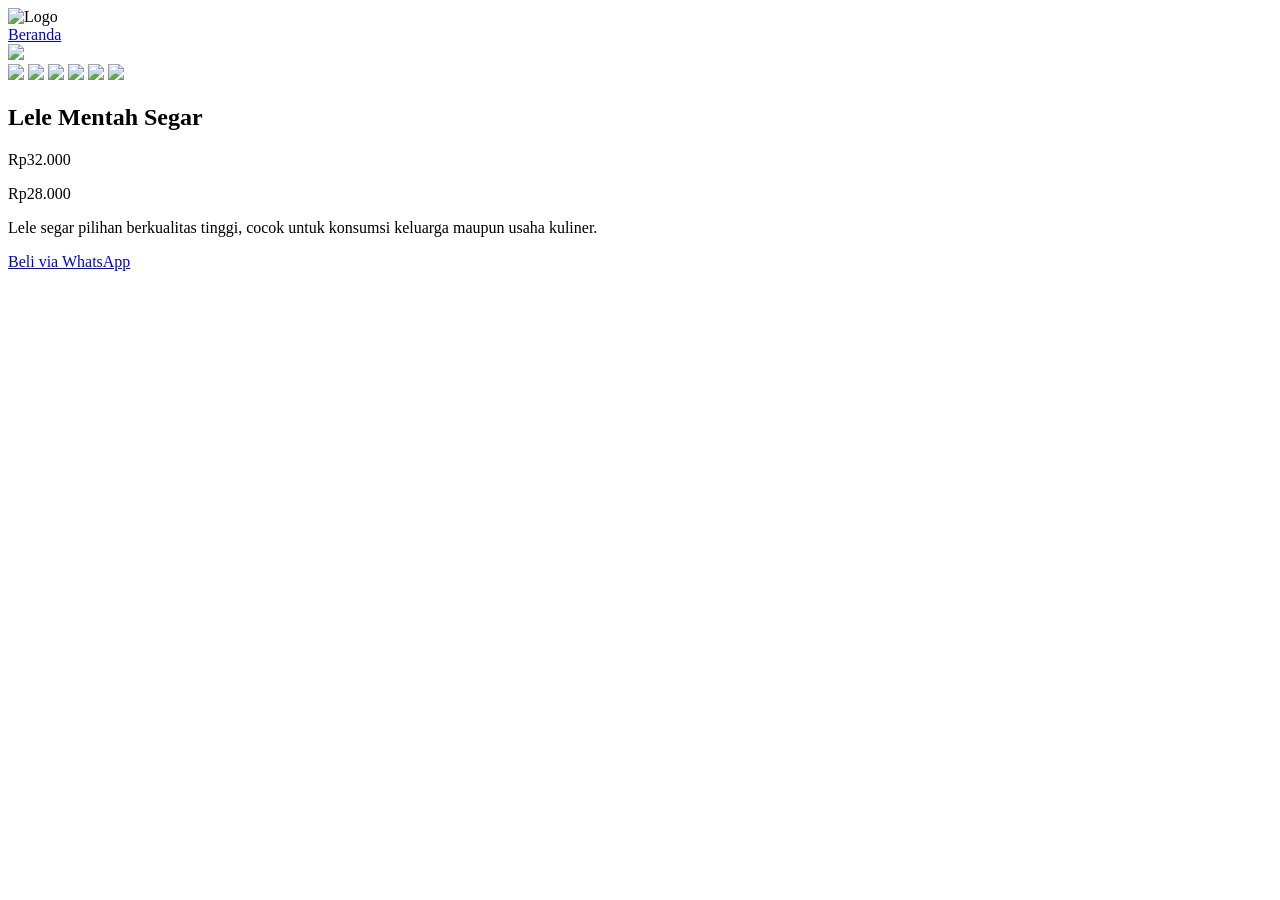
==== detail-lele-mentah.html @ 442dd5ad "Create detail-lele-mentah.html" ====
<!DOCTYPE html>
<html lang="id">

<head>

<meta charset="UTF-8">

<meta name="viewport" content="width=device-width, initial-scale=1.0">

<title>Lele Mentah Segar</title>

<link rel="stylesheet" href="css/style.css">

</head>

<body>

<header class="header">

<div class="logo">

<img src="images/logo.png" alt="Logo">

</div>

<nav>

<a href="index.html">Beranda</a>

</nav>

</header>

<section class="detail-produk">

<div class="galeri">

<img src="images/produk/lele-mentah-1.jpg"
id="gambarUtama"
class="gambar-besar">

<div class="thumbnail">

<img src="images/produk/lele-mentah-1.jpg"
onclick="gantiGambar(this)">

<img src="images/produk/lele-mentah-2.jpg"
onclick="gantiGambar(this)">

<img src="images/produk/lele-mentah-3.jpg"
onclick="gantiGambar(this)">

<img src="images/produk/lele-mentah-4.jpg"
onclick="gantiGambar(this)">

<img src="images/produk/lele-mentah-5.jpg"
onclick="gantiGambar(this)">

<img src="images/produk/lele-mentah-6.jpg"
onclick="gantiGambar(this)">

</div>

</div>

<div class="info-produk">

<h1>Lele Mentah Segar</h1>

<p class="harga-lama">Rp32.000</p>

<p class="harga-baru">Rp28.000</p>

<p>

Lele segar pilihan berkualitas tinggi, cocok untuk konsumsi keluarga maupun usaha kuliner.

</p>

<a href="https://wa.me/6281234567890?text=Halo saya ingin membeli Lele Mentah Segar"
class="btn-beli">

Beli via WhatsApp

</a>

</div>

</section>

<script src="js/script.js"></script>

</body>

</html>
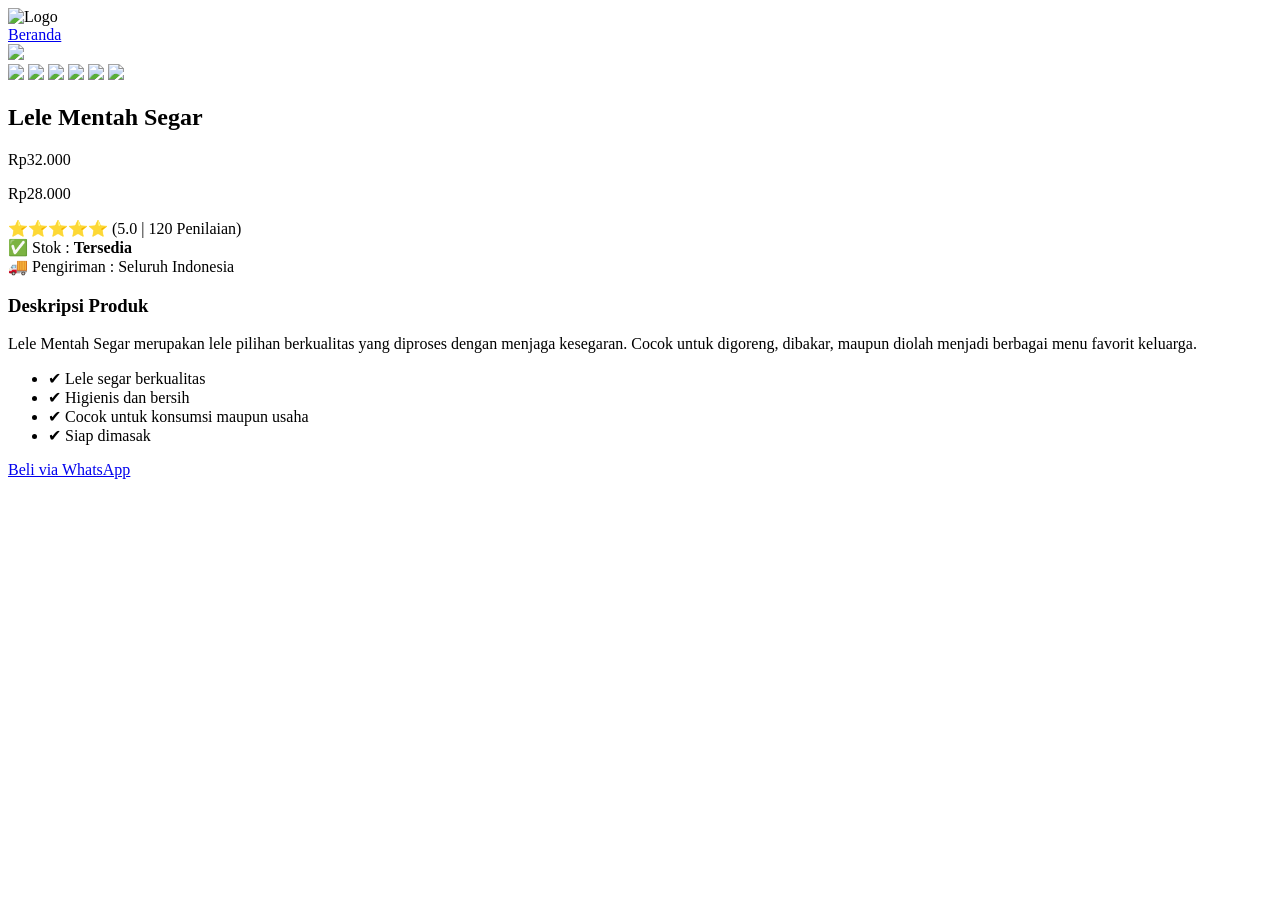
==== commit bac0a155: "Update detail-lele-mentah.html" ====
--- a/detail-lele-mentah.html
+++ b/detail-lele-mentah.html
@@ -71,11 +71,39 @@
 
 <p class="harga-baru">Rp28.000</p>
 
-<p>
+<div class="info-detail">
 
-Lele segar pilihan berkualitas tinggi, cocok untuk konsumsi keluarga maupun usaha kuliner.
+    <div class="rating">
+        ⭐⭐⭐⭐⭐
+        <span>(5.0 | 120 Penilaian)</span>
+    </div>
 
-</p>
+    <div class="stok">
+        ✅ Stok : <strong>Tersedia</strong>
+    </div>
+
+    <div class="pengiriman">
+        🚚 Pengiriman : Seluruh Indonesia
+    </div>
+
+    <div class="deskripsi">
+
+        <h3>Deskripsi Produk</h3>
+
+        <p>
+            Lele Mentah Segar merupakan lele pilihan berkualitas yang diproses dengan menjaga kesegaran. Cocok untuk digoreng, dibakar, maupun diolah menjadi berbagai menu favorit keluarga.
+        </p>
+
+        <ul>
+            <li>✔ Lele segar berkualitas</li>
+            <li>✔ Higienis dan bersih</li>
+            <li>✔ Cocok untuk konsumsi maupun usaha</li>
+            <li>✔ Siap dimasak</li>
+        </ul>
+
+    </div>
+
+</div>
 
 <a href="https://wa.me/6281234567890?text=Halo saya ingin membeli Lele Mentah Segar"
 class="btn-beli">
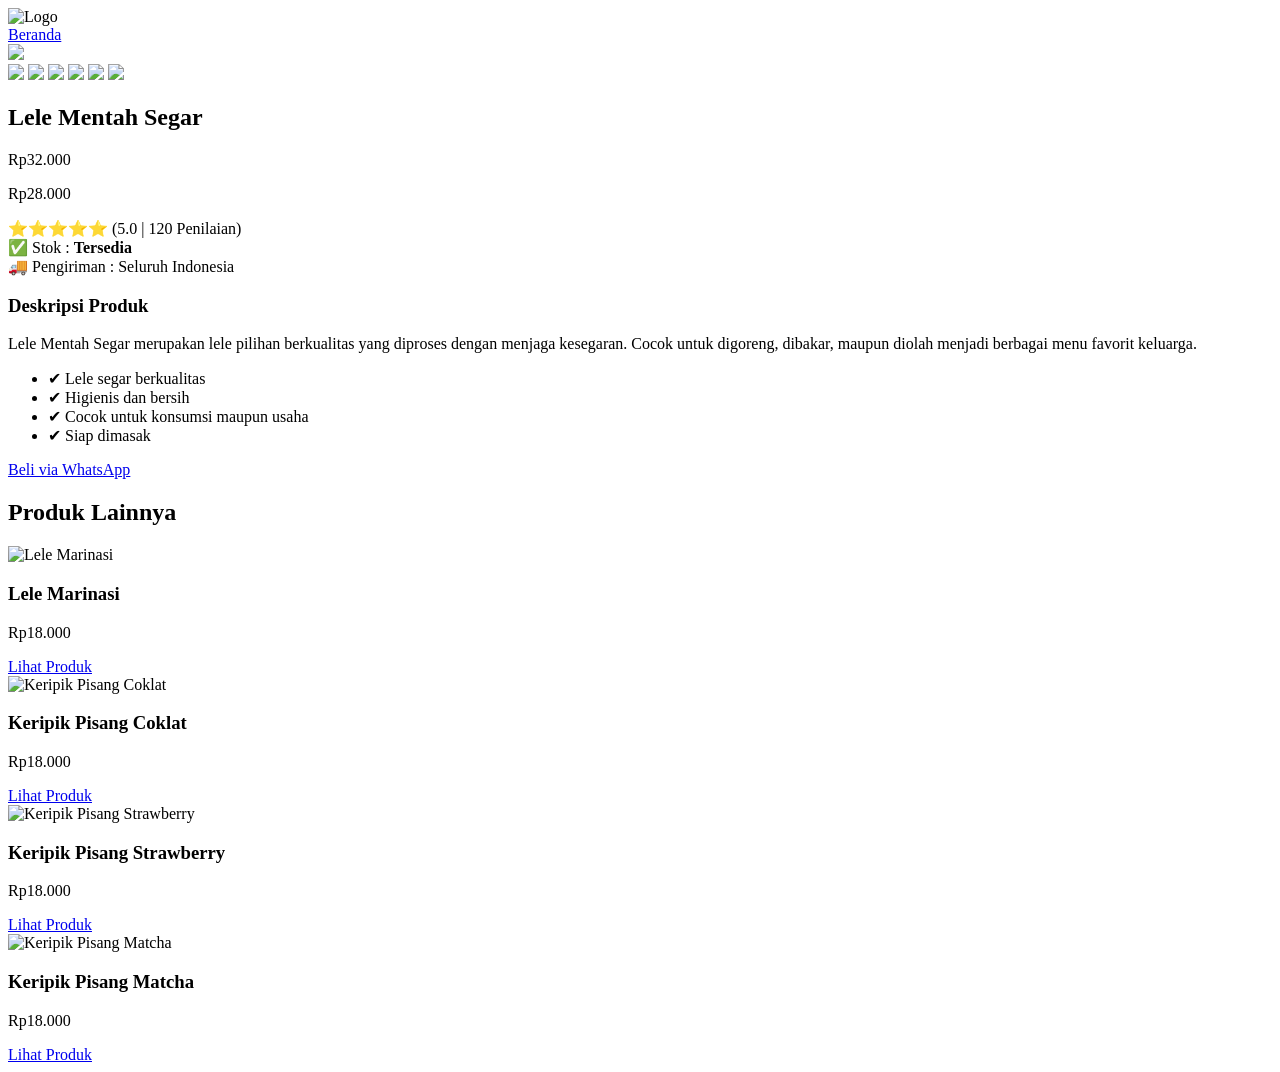
==== commit d1cbd0c8: "Update detail-lele-mentah.html" ====
--- a/detail-lele-mentah.html
+++ b/detail-lele-mentah.html
@@ -116,6 +116,64 @@
 
 </section>
 
+    <section class="produk-terkait">
+
+    <h2>Produk Lainnya</h2>
+
+    <div class="produk-grid">
+
+        <div class="card">
+            <img src="images/produk/lele-marinasi.jpg" alt="Lele Marinasi">
+
+            <h3>Lele Marinasi</h3>
+
+            <p class="harga-baru">Rp18.000</p>
+
+            <a href="detail-lele-marinasi.html" class="btn-detail">
+                Lihat Produk
+            </a>
+        </div>
+
+        <div class="card">
+            <img src="images/produk/coklat.jpg" alt="Keripik Pisang Coklat">
+
+            <h3>Keripik Pisang Coklat</h3>
+
+            <p class="harga-baru">Rp18.000</p>
+
+            <a href="detail-coklat.html" class="btn-detail">
+                Lihat Produk
+            </a>
+        </div>
+
+        <div class="card">
+            <img src="images/produk/strawberry.jpg" alt="Keripik Pisang Strawberry">
+
+            <h3>Keripik Pisang Strawberry</h3>
+
+            <p class="harga-baru">Rp18.000</p>
+
+            <a href="detail-strawberry.html" class="btn-detail">
+                Lihat Produk
+            </a>
+        </div>
+
+        <div class="card">
+            <img src="images/produk/matcha.jpg" alt="Keripik Pisang Matcha">
+
+            <h3>Keripik Pisang Matcha</h3>
+
+            <p class="harga-baru">Rp18.000</p>
+
+            <a href="detail-matcha.html" class="btn-detail">
+                Lihat Produk
+            </a>
+        </div>
+
+    </div>
+
+    </section>
+
 <script src="js/script.js"></script>
 
 </body>
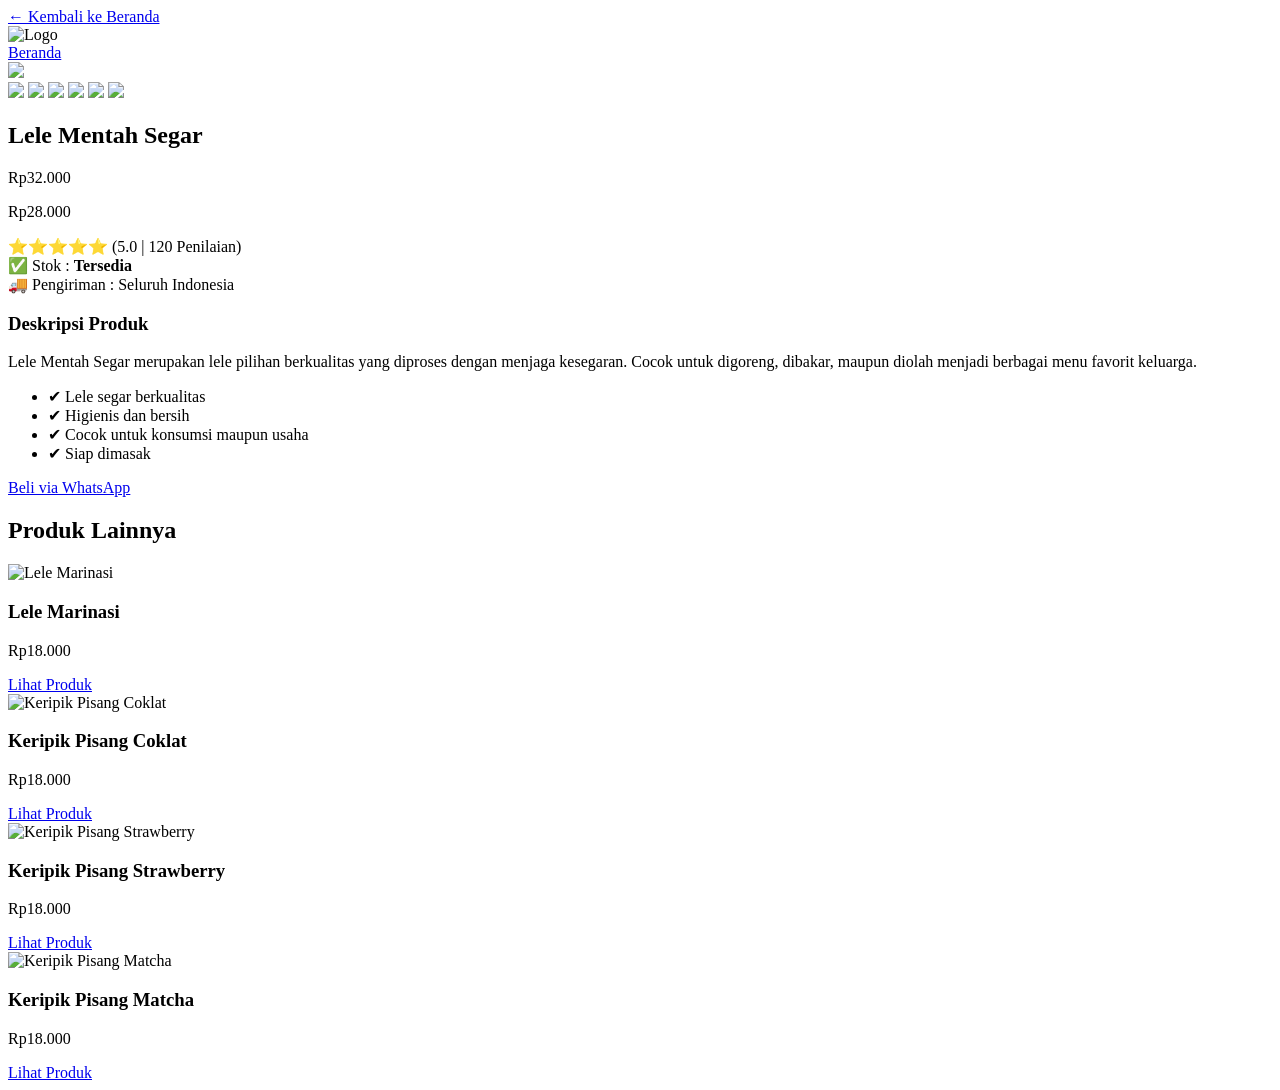
==== commit b46ab321: "Update detail-lele-mentah.html" ====
--- a/detail-lele-mentah.html
+++ b/detail-lele-mentah.html
@@ -16,7 +16,11 @@
 <body>
 
 <header class="header">
+<div class="kembali">
 
+    <a href="index.html">← Kembali ke Beranda</a>
+
+</div>
 <div class="logo">
 
 <img src="images/logo.png" alt="Logo">
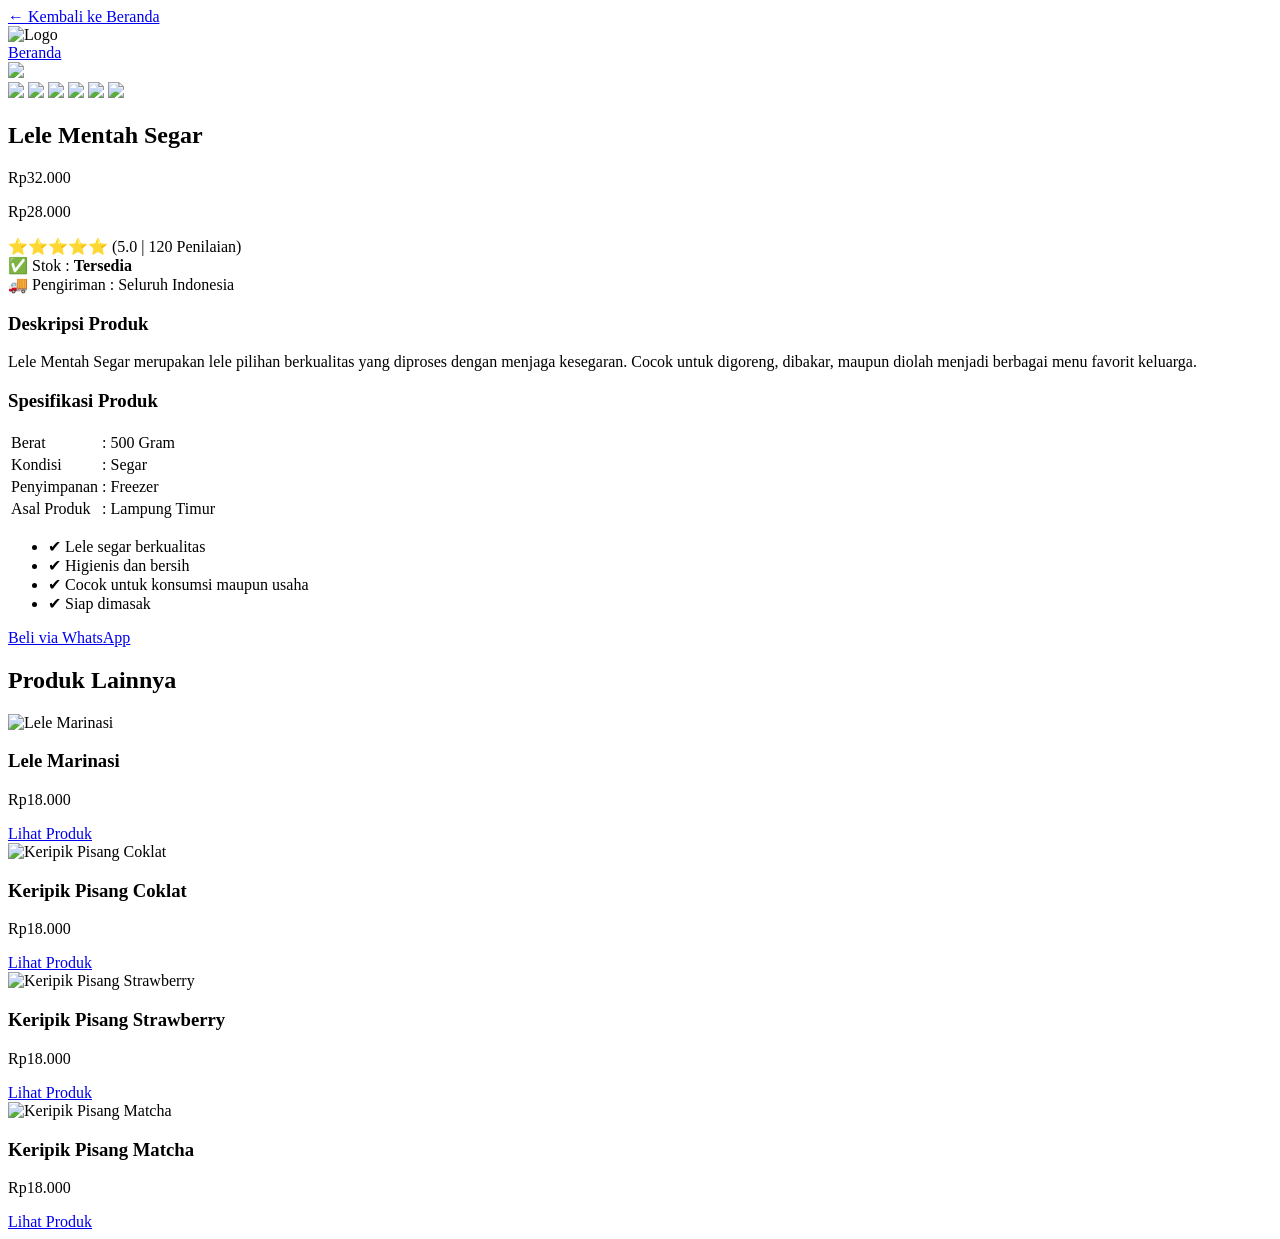
==== commit cf851b3a: "Update detail-lele-mentah.html" ====
--- a/detail-lele-mentah.html
+++ b/detail-lele-mentah.html
@@ -45,23 +45,23 @@
 
 <div class="thumbnail">
 
-<img src="images/produk/lele-mentah-1.jpg"
-onclick="gantiGambar(this)">
-
-<img src="images/produk/lele-mentah-2.jpg"
-onclick="gantiGambar(this)">
-
-<img src="images/produk/lele-mentah-3.jpg"
-onclick="gantiGambar(this)">
-
-<img src="images/produk/lele-mentah-4.jpg"
-onclick="gantiGambar(this)">
-
-<img src="images/produk/lele-mentah-5.jpg"
-onclick="gantiGambar(this)">
-
-<img src="images/produk/lele-mentah-6.jpg"
-onclick="gantiGambar(this)">
+    <img src="images/produk/lele-mentah-1.jpg"
+    onclick="gantiGambar(this)">
+
+    <img src="images/produk/lele-mentah-2.jpg"
+    onclick="gantiGambar(this)">
+
+    <img src="images/produk/lele-mentah-3.jpg"
+    onclick="gantiGambar(this)">
+
+    <img src="images/produk/lele-mentah-4.jpg"
+    onclick="gantiGambar(this)">
+
+    <img src="images/produk/lele-mentah-5.jpg"
+    onclick="gantiGambar(this)">
+
+    <img src="images/produk/lele-mentah-6.jpg"
+    onclick="gantiGambar(this)">
 
 </div>
 
@@ -98,6 +98,39 @@
             Lele Mentah Segar merupakan lele pilihan berkualitas yang diproses dengan menjaga kesegaran. Cocok untuk digoreng, dibakar, maupun diolah menjadi berbagai menu favorit keluarga.
         </p>
 
+        <div class="spesifikasi">
+
+    <h3>Spesifikasi Produk</h3>
+
+    <table>
+
+        <tr>
+            <td>Berat</td>
+            <td>:</td>
+            <td>500 Gram</td>
+        </tr>
+
+        <tr>
+            <td>Kondisi</td>
+            <td>:</td>
+            <td>Segar</td>
+        </tr>
+
+        <tr>
+            <td>Penyimpanan</td>
+            <td>:</td>
+            <td>Freezer</td>
+        </tr>
+
+        <tr>
+            <td>Asal Produk</td>
+            <td>:</td>
+            <td>Lampung Timur</td>
+        </tr>
+
+    </table>
+
+        </div> 
         <ul>
             <li>✔ Lele segar berkualitas</li>
             <li>✔ Higienis dan bersih</li>
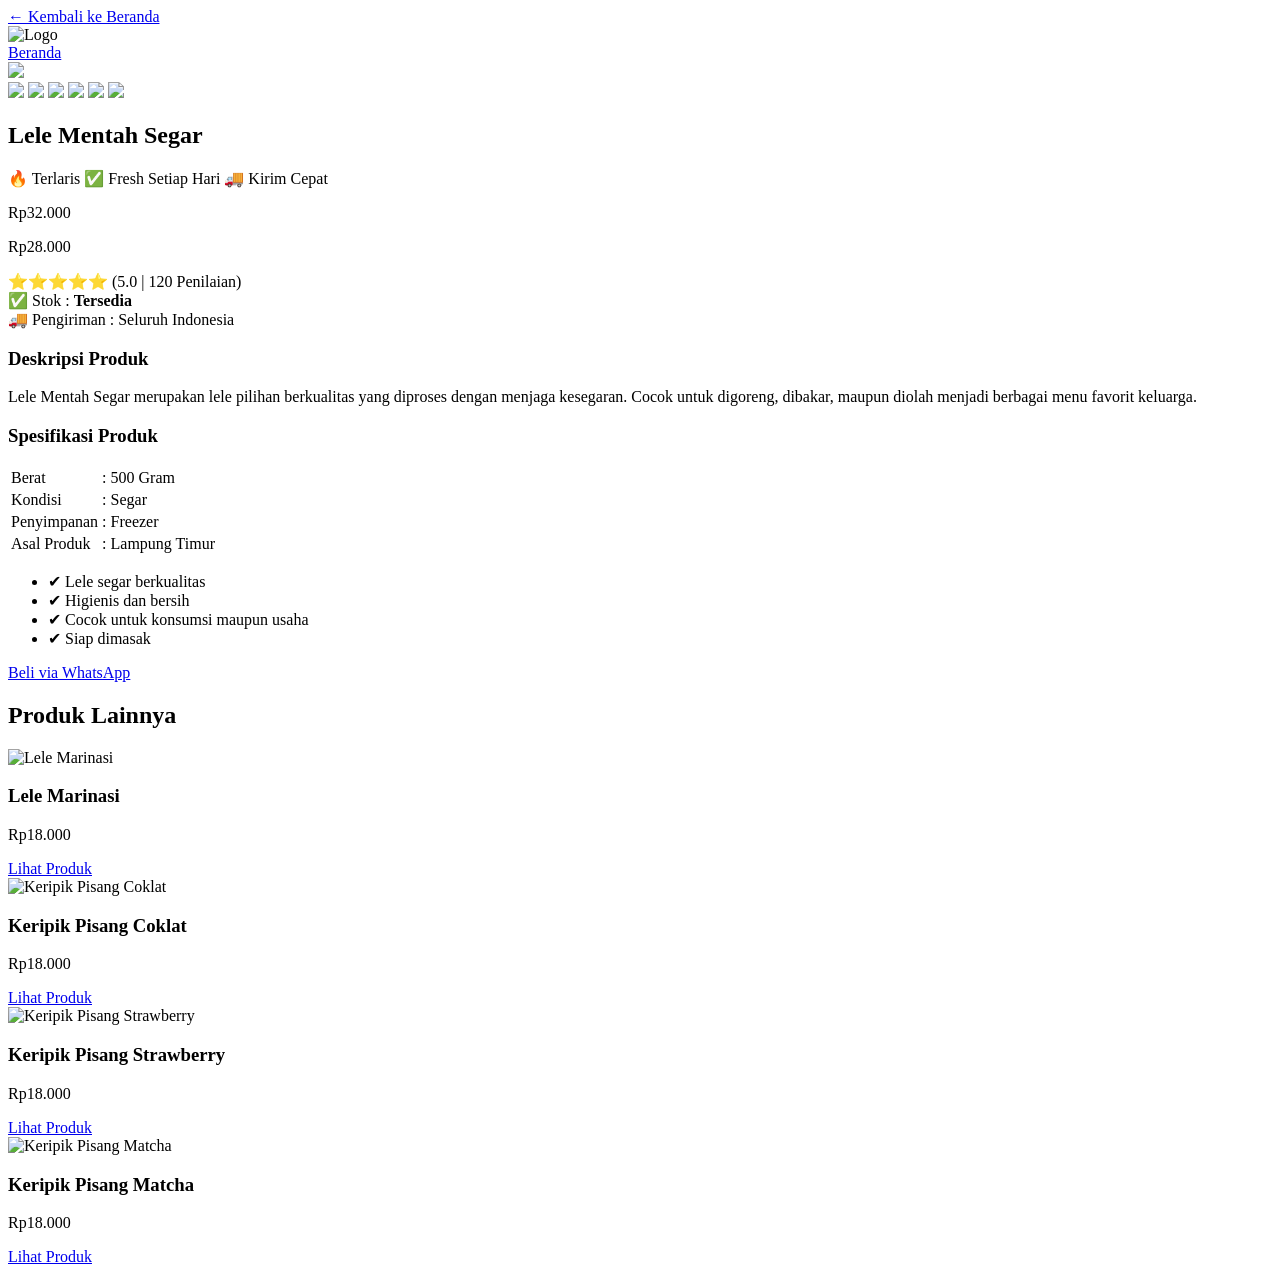
==== commit 013cb214: "Update detail-lele-mentah.html" ====
--- a/detail-lele-mentah.html
+++ b/detail-lele-mentah.html
@@ -70,6 +70,15 @@
 <div class="info-produk">
 
 <h1>Lele Mentah Segar</h1>
+    <div class="badge-produk">
+
+    <span>🔥 Terlaris</span>
+
+    <span>✅ Fresh Setiap Hari</span>
+
+    <span>🚚 Kirim Cepat</span>
+
+    </div>
 
 <p class="harga-lama">Rp32.000</p>
 
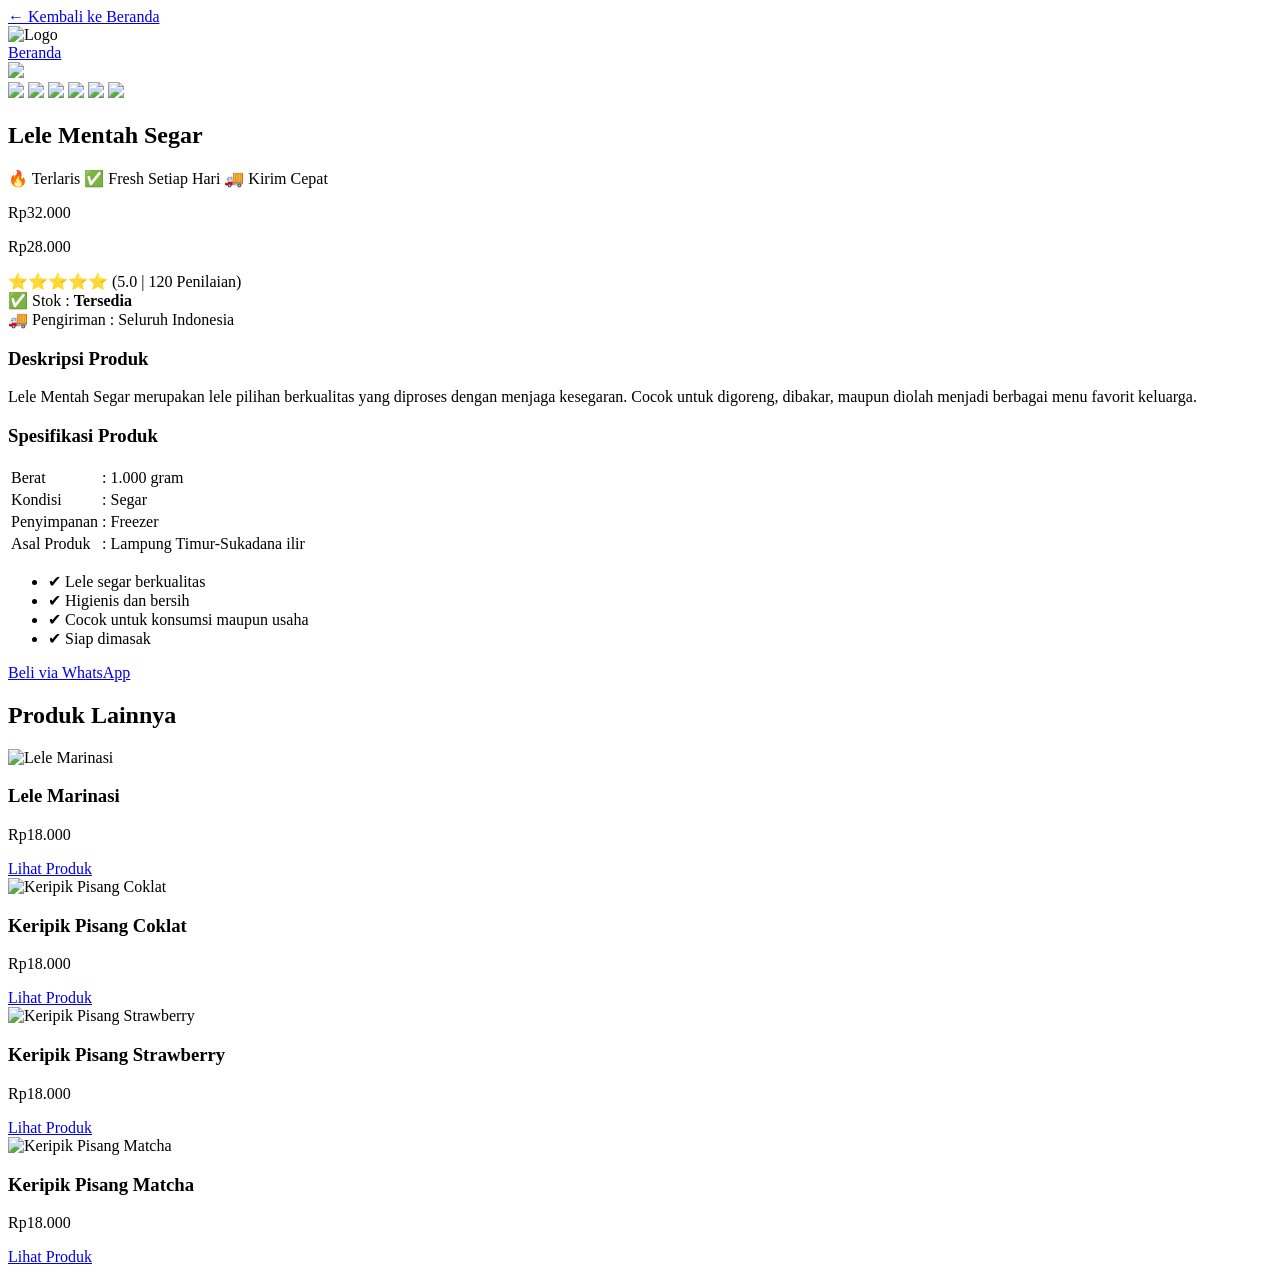
==== commit dcb8607f: "Update detail-lele-mentah.html" ====
--- a/detail-lele-mentah.html
+++ b/detail-lele-mentah.html
@@ -116,7 +116,7 @@
         <tr>
             <td>Berat</td>
             <td>:</td>
-            <td>500 Gram</td>
+            <td>1.000 gram</td>
         </tr>
 
         <tr>
@@ -134,7 +134,7 @@
         <tr>
             <td>Asal Produk</td>
             <td>:</td>
-            <td>Lampung Timur</td>
+            <td>Lampung Timur-Sukadana ilir</td>
         </tr>
 
     </table>
